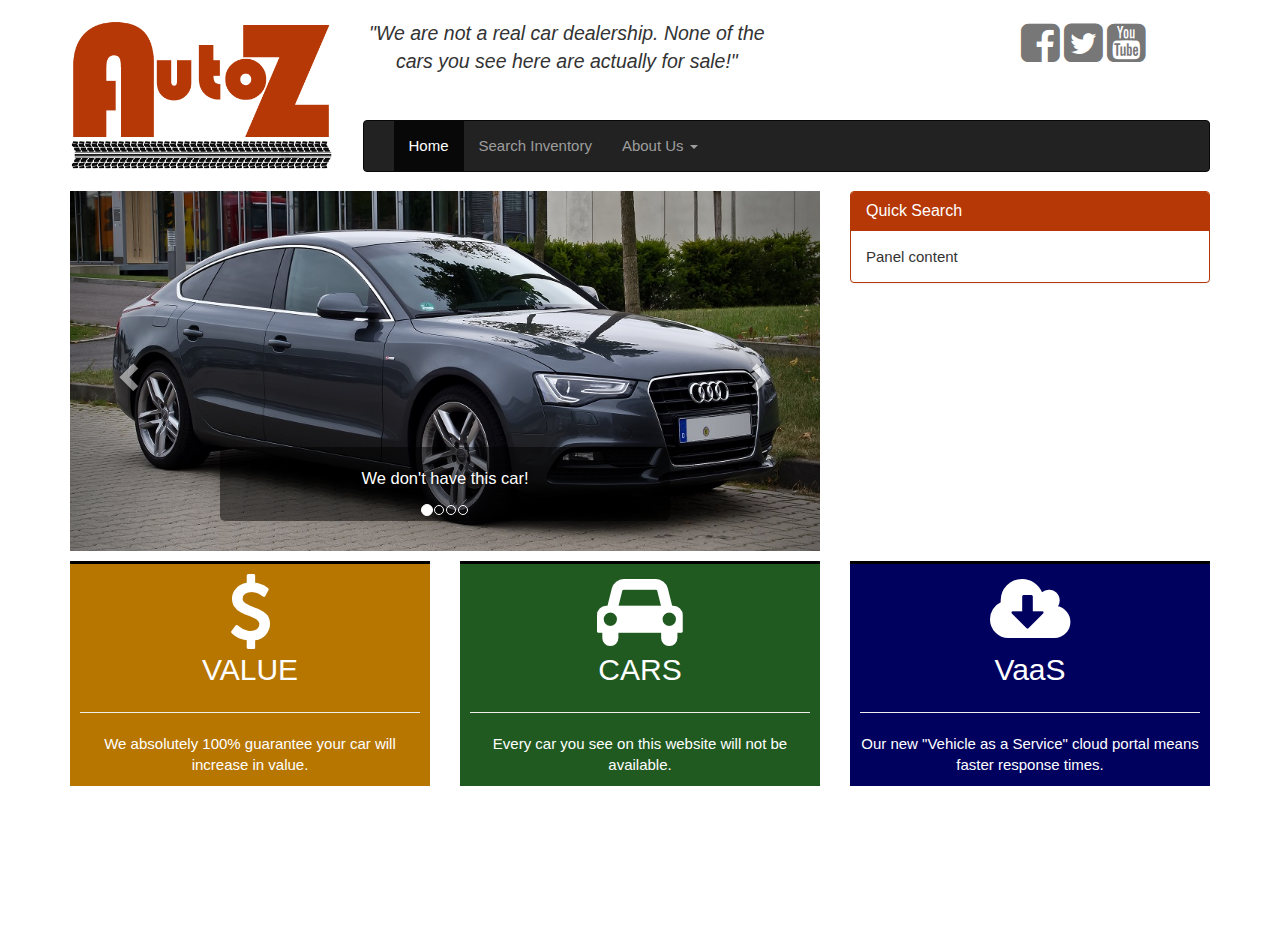
==== index.html @ 6d49c700 "Initial commit" ====
<!doctype html>
<html ng-app="autoz">
<head>

    <!-- jQuery -->
    <script src="lib/jquery/jquery-2.1.3.min.js"></script>    

    <!-- jQuery UI -->
    <link rel="stylesheet" type="text/css" href="lib/jquery-ui/jquery-ui.min.css">
    <script src="lib/jquery-ui/jquery-ui.min.js"></script>

    <!-- Bootstrap -->
    <link rel="stylesheet" type="text/css" href="css/autoz-styles.css">
    <!-- <link rel="stylesheet" type="text/css" href="lib/bootstrap/css/bootstrap.min.css"> -->
    <script type="text/javascript" src="lib/bootstrap/js/bootstrap.min.js"></script>

    <!-- Animate.css -->
    <link rel="stylesheet" type="text/css" href="css/animate/animate.min.css">

    <!-- Angular -->
    <script src="lib/angular/angular.min.js"></script>
    <script src="lib/angular/angular-sanitize.min.js"></script>
    <script src="lib/angular/angular-animate.min.js"></script>
    <script src="lib/angular/angular-resource.min.js"></script>
   
    <!-- Angular UI (Bootstrap, Router, Select) -->
    <script src="lib/angular-ui/ui-bootstrap/ui-bootstrap-tpls-1.3.2.min.js"></script>
    <script src="lib/angular-ui/ui-router/angular-ui-router.min.js"></script>
    <script src="lib/angular-ui/ui-select/select.min.js"></script>
    <link rel="stylesheet" type="text/css" href="lib/angular-ui/ui-select/select.min.css">

    <!-- Font Awesome -->
    <link rel="stylesheet" type="text/css" href="lib/font-awesome/css/font-awesome.css">
    
    <!-- Autoz styles -->
    <!-- <link rel="stylesheet" type="text/css" href="css/autoz-styles.css"> -->

    <!-- Autoz Angular App -->
    <script src="js/ng.app.js"></script>

    <!-- Autoz Angular Files -->
    <script src="js/ng/directives.js"></script>
    <script src="js/ng/controllers.js"></script>
    <script src="js/ng/services.js"></script>

</head>
<body>

    <autoz-top-nav></autoz-top-nav>

	<!-- Main view for UI router -->
    <div ui-view></div>

    <autoz-footer></autoz-footer>

</body>
</html>
---- lib/angular-ui/ui-select/select.min.css ----
/*!
 * ui-select
 * http://github.com/angular-ui/ui-select
 * Version: 0.16.0 - 2016-03-23T20:51:56.678Z
 * License: MIT
 */.ui-select-highlight{font-weight:700}.ui-select-offscreen{clip:rect(0 0 0 0)!important;width:1px!important;height:1px!important;border:0!important;margin:0!important;padding:0!important;overflow:hidden!important;position:absolute!important;outline:0!important;left:0!important;top:0!important}.ui-select-choices-row:hover{background-color:#f5f5f5}.ng-dirty.ng-invalid>a.select2-choice{border-color:#D44950}.select2-result-single{padding-left:0}.select-locked>.ui-select-match-close,.select2-locked>.select2-search-choice-close{display:none}body>.select2-container.open{z-index:9999}.ui-select-container[theme=select2].direction-up .ui-select-match{border-radius:0 0 4px 4px}.ui-select-container[theme=select2].direction-up .ui-select-dropdown{border-radius:4px 4px 0 0;border-top-width:1px;border-top-style:solid;box-shadow:0 -4px 8px rgba(0,0,0,.25);margin-top:-4px}.ui-select-container[theme=select2].direction-up .ui-select-dropdown .select2-search{margin-top:4px}.ui-select-container[theme=select2].direction-up.select2-dropdown-open .ui-select-match{border-bottom-color:#5897fb}.selectize-input.selectize-focus{border-color:#007FBB!important}.selectize-control>.selectize-dropdown,.selectize-control>.selectize-input>input{width:100%}.ng-dirty.ng-invalid>div.selectize-input{border-color:#D44950}.ui-select-container[theme=selectize].direction-up .ui-select-dropdown{box-shadow:0 -4px 8px rgba(0,0,0,.25);margin-top:-2px}.btn-default-focus{color:#333;background-color:#EBEBEB;border-color:#ADADAD;text-decoration:none;outline:-webkit-focus-ring-color auto 5px;outline-offset:-2px;box-shadow:inset 0 1px 1px rgba(0,0,0,.075),0 0 8px rgba(102,175,233,.6)}.ui-select-bootstrap .ui-select-toggle{position:relative}.ui-select-bootstrap .ui-select-toggle>.caret{position:absolute;height:10px;top:50%;right:10px;margin-top:-2px}.input-group>.ui-select-bootstrap.dropdown{position:static}.input-group>.ui-select-bootstrap>input.ui-select-search.form-control{border-radius:4px 0 0 4px}.input-group>.ui-select-bootstrap>input.ui-select-search.form-control.direction-up{border-radius:4px 0 0 4px!important}.ui-select-bootstrap>.ui-select-match>.btn{text-align:left!important}.ui-select-bootstrap>.ui-select-match>.caret{position:absolute;top:45%;right:15px}.ui-select-bootstrap>.ui-select-choices{width:100%;height:auto;max-height:200px;overflow-x:hidden;margin-top:-1px}body>.ui-select-bootstrap.open{z-index:1000}.ui-select-multiple.ui-select-bootstrap{height:auto;padding:3px 3px 0}.ui-select-multiple.ui-select-bootstrap input.ui-select-search{background-color:transparent!important;border:none;outline:0;height:1.666666em;margin-bottom:3px}.ui-select-multiple.ui-select-bootstrap .ui-select-match .close{font-size:1.6em;line-height:.75}.ui-select-multiple.ui-select-bootstrap .ui-select-match-item{outline:0;margin:0 3px 3px 0}.ui-select-multiple .ui-select-match-item{position:relative}.ui-select-multiple .ui-select-match-item.dropping-before:before{content:"";position:absolute;top:0;right:100%;height:100%;margin-right:2px;border-left:1px solid #428bca}.ui-select-multiple .ui-select-match-item.dropping-after:after{content:"";position:absolute;top:0;left:100%;height:100%;margin-left:2px;border-right:1px solid #428bca}.ui-select-bootstrap .ui-select-choices-row>a{display:block;padding:3px 20px;clear:both;font-weight:400;line-height:1.42857143;color:#333;white-space:nowrap}.ui-select-bootstrap .ui-select-choices-row>a:focus,.ui-select-bootstrap .ui-select-choices-row>a:hover{text-decoration:none;color:#262626;background-color:#f5f5f5}.ui-select-bootstrap .ui-select-choices-row.active>a{color:#fff;text-decoration:none;outline:0;background-color:#428bca}.ui-select-bootstrap .ui-select-choices-row.active.disabled>a,.ui-select-bootstrap .ui-select-choices-row.disabled>a{color:#777;cursor:not-allowed;background-color:#fff}.ui-select-match.ng-hide-add,.ui-select-search.ng-hide-add{display:none!important}.ui-select-bootstrap.ng-dirty.ng-invalid>button.btn.ui-select-match{border-color:#D44950}.ui-select-container[theme=bootstrap].direction-up .ui-select-dropdown{box-shadow:0 -4px 8px rgba(0,0,0,.25)}
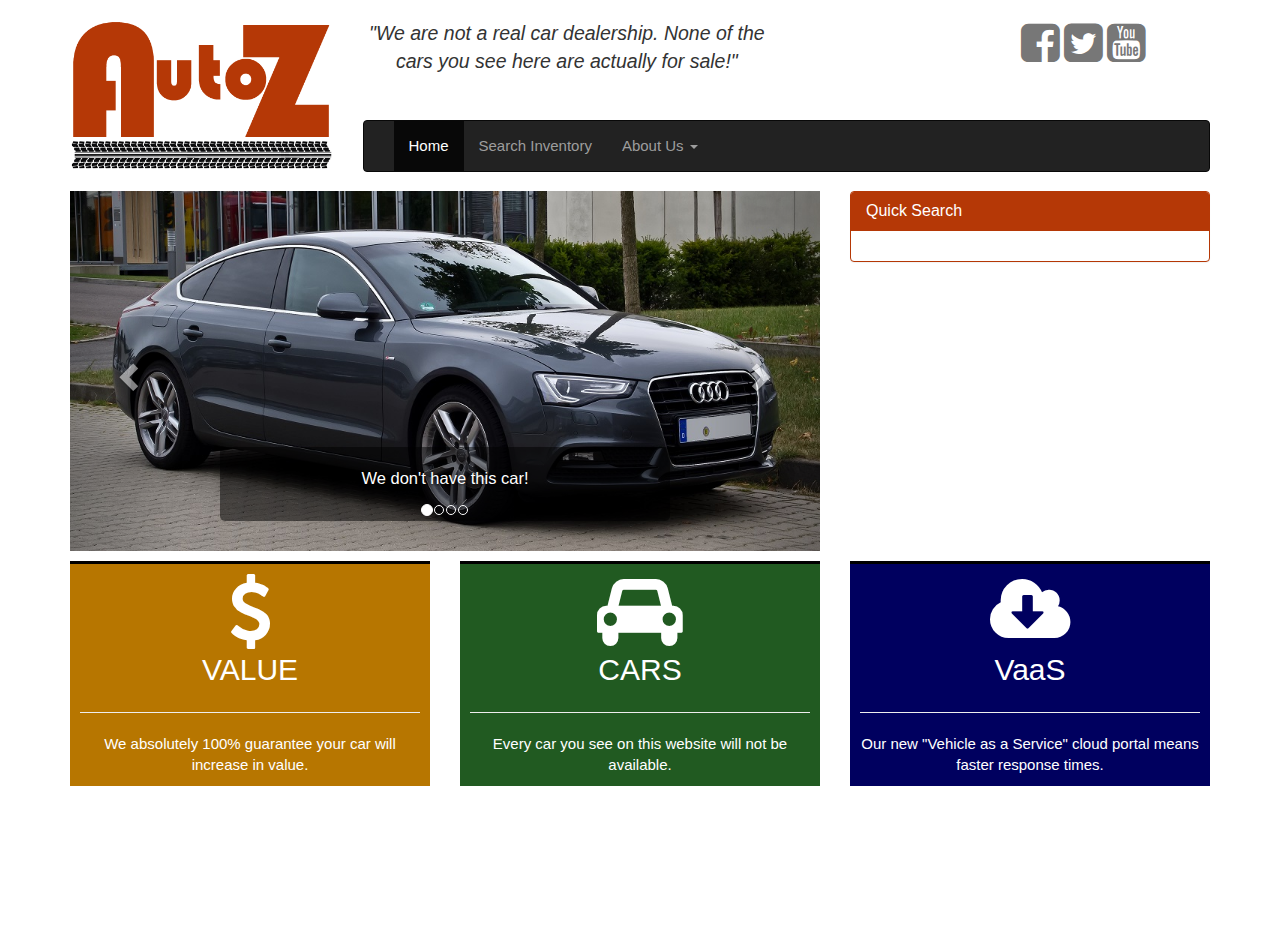
==== commit de0b0faa: "Latest commit" ====
--- a/index.html
+++ b/index.html
@@ -1,6 +1,8 @@
 <!doctype html>
 <html ng-app="autoz">
 <head>
+
+    <meta name="viewport" content="width=device-width, initial-scale=1">
 
     <!-- jQuery -->
     <script src="lib/jquery/jquery-2.1.3.min.js"></script>    
@@ -29,19 +31,30 @@
     <script src="lib/angular-ui/ui-select/select.min.js"></script>
     <link rel="stylesheet" type="text/css" href="lib/angular-ui/ui-select/select.min.css">
 
+    <script src="lib/angular-file-upload/angular-file-upload.min.js"></script>
+
     <!-- Font Awesome -->
     <link rel="stylesheet" type="text/css" href="lib/font-awesome/css/font-awesome.css">
+
+    <!-- Angular Block UI -->
+    <link rel="stylesheet" href="lib/angular-block-ui/angular-block-ui.min.css"/>
+    <script src="lib/angular-block-ui/angular-block-ui.min.js"></script>    
     
     <!-- Autoz styles -->
     <!-- <link rel="stylesheet" type="text/css" href="css/autoz-styles.css"> -->
 
     <!-- Autoz Angular App -->
-    <script src="js/ng.app.js"></script>
+    <script src="app/main.js"></script>
 
     <!-- Autoz Angular Files -->
-    <script src="js/ng/directives.js"></script>
-    <script src="js/ng/controllers.js"></script>
-    <script src="js/ng/services.js"></script>
+    <script src="app/services/services.js"></script>
+    <script src="app/directives/directives.js"></script>
+    <script src="app/controllers/controllers.js"></script>
+    <script src="app/resources/resources.js"></script>
+
+    <!-- Angular App Components -->
+    <script src="app/components/shared/shared-components.js"></script>
+    <script src="app/components/search/search-components.js"></script>
 
 </head>
 <body>
@@ -49,7 +62,7 @@
     <autoz-top-nav></autoz-top-nav>
 
 	<!-- Main view for UI router -->
-    <div ui-view></div>
+    <ui-view></ui-view>
 
     <autoz-footer></autoz-footer>
 
--- a/lib/angular-block-ui/angular-block-ui.min.css
+++ b/lib/angular-block-ui/angular-block-ui.min.css
@@ -0,0 +1,5 @@
+/*!
+   angular-block-ui v0.2.1
+   (c) 2015 (null) McNull https://github.com/McNull/angular-block-ui
+   License: MIT
+*/.block-ui{position:relative}body.block-ui{position:static}.block-ui-main>.block-ui-container,body.block-ui>.block-ui-container{position:fixed}.block-ui-container{position:absolute;z-index:10000;top:0;right:0;bottom:0;left:0;height:0;overflow:hidden;opacity:0;filter:alpha(opacity=00)}.block-ui-active>.block-ui-container{height:100%;cursor:wait}.block-ui-active .block-ui-active>.block-ui-container{height:0}.block-ui-visible>.block-ui-container{opacity:1;filter:alpha(opacity=100)}.block-ui-overlay{width:100%;height:100%;opacity:.5;filter:alpha(opacity=50);background-color:#fff}.block-ui-message-container{position:absolute;top:35%;left:0;right:0;height:0;text-align:center;z-index:10001}.block-ui-message{display:inline-block;text-align:left;background-color:#333;color:#f5f5f5;padding:20px;border-radius:4px;font-size:20px;font-weight:700;filter:alpha(opacity=100)}.block-ui-anim-fade>.block-ui-container{transition:height 0s linear 200ms,opacity 200ms ease 0s}.block-ui-anim-fade.block-ui-active>.block-ui-container{transition-delay:0s}